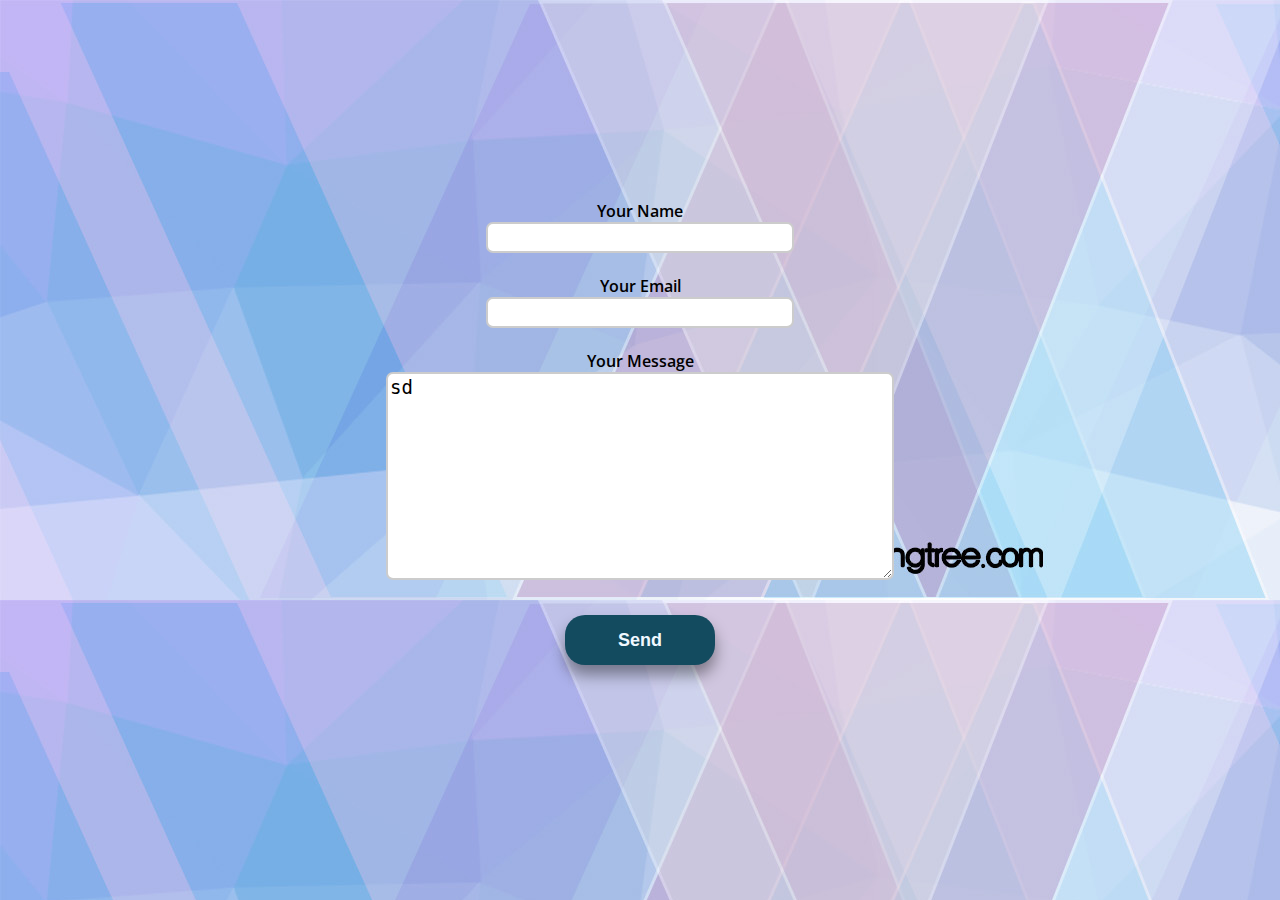
==== secpage.html @ 7bcf79fe "update" ====
<!DOCTYPE html>
<html>
    <head>
        <link rel="preconnect" href="https://fonts.googleapis.com">
<link rel="preconnect" href="https://fonts.gstatic.com" crossorigin>
<link href="https://fonts.googleapis.com/css2?family=Open+Sans:wght@300&display=swap" rel="stylesheet">
        <title>My profile</title>
        <link rel="stylesheet" href="style2.css">
    </head>
    <body>
        <form action="secpage.html">
            <label for="name">Your Name</label><br>
            <input type="text" id="name" name="name"> <br> <br>
            <label for="email">Your Email</label><br>
            <input type="text" id="email" name="email"> <br> <br>
            <label for="message">Your Message</label><br>
            <textarea name="message" id="message">sd</textarea>

        </form>
        <button type="button">Send</button>
    </body>
</html>
---- style2.css ----
body{
    text-align: center;
    font-family: 'Open Sans', sans-serif;
    background-image:url('background1.jpg');
    font-weight: 600;
}
form{
    margin-top: 200px;
}
input{
    height: 25px;
    width: 70%;
    border: 2px solid #ccc;
    border-radius: 7px;
    font-size: 19px;
}
input[type="text"] {
    width: 300px;
}

input[type=text]:focus {/*when focus it get LED black lights*/
    border: 3px solid #555;
  }
textarea{
    height: 200px;
    width: 500px;
    border: 2px solid #ccc;
    border-radius: 7px;
    font-size: 19px;
  }
.message{
    height: 200px;
}
button{
    font-family:'Segoe UI', Tahoma, Geneva, Verdana, sans-serif;
    font-weight: bold;
    font-size:18px;
    margin-top: 30px;
    display: block;
    margin-left: auto;
    margin-right: auto;
    height: 50px;
    width: 150px;
    border-radius: 20px;
    border: 30px;
    border-color: black;
    color: aliceblue;
    background-color: #134b5f;
    box-shadow: 0px 10px 15px rgba(0, 0, 0, 0.4);
    transition: all 0.3s ease 0s;
    
}
button:hover{
    background-color: darkcyan;
    box-shadow: 0px 15px 20px rgba(6, 6, 51, 0.979);
    transform: translateY(-7px);
    transition: 0.3s;
}
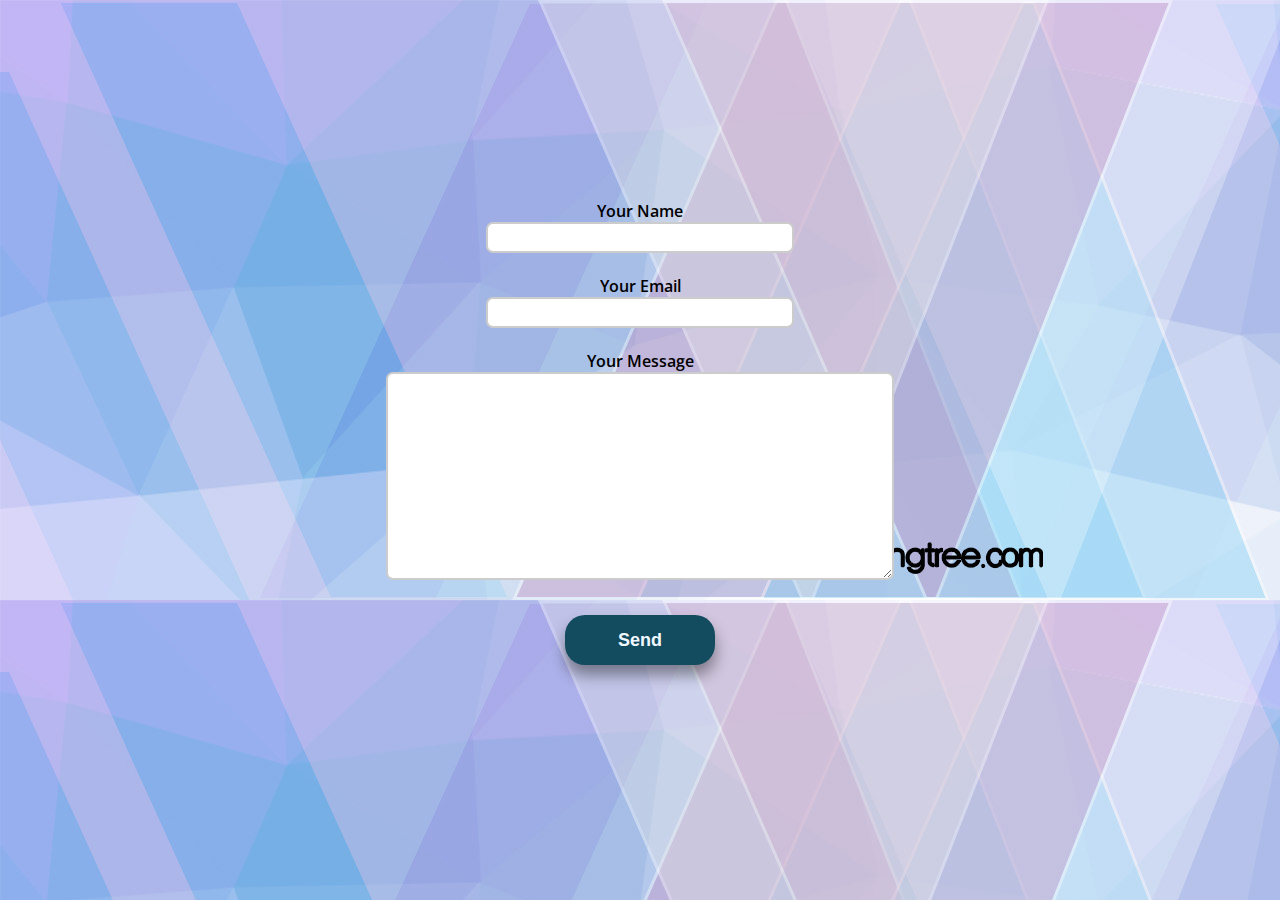
==== commit ce1075a6: "modifying issues" ====
--- a/secpage.html
+++ b/secpage.html
@@ -1,22 +1,22 @@
 <!DOCTYPE html>
 <html>
     <head>
-        <link rel="preconnect" href="https://fonts.googleapis.com">
+        <link rel="preconnect" href="https://fonts.googleapis.com"><!--google font-->
 <link rel="preconnect" href="https://fonts.gstatic.com" crossorigin>
 <link href="https://fonts.googleapis.com/css2?family=Open+Sans:wght@300&display=swap" rel="stylesheet">
         <title>My profile</title>
         <link rel="stylesheet" href="style2.css">
     </head>
     <body>
-        <form action="secpage.html">
+        <form action="secpage.html"><!--form in secpage.html action-->
             <label for="name">Your Name</label><br>
-            <input type="text" id="name" name="name"> <br> <br>
+            <input type="text" id="name" name="name"> <br> <br> <!--double br for spacing-->
             <label for="email">Your Email</label><br>
             <input type="text" id="email" name="email"> <br> <br>
             <label for="message">Your Message</label><br>
-            <textarea name="message" id="message">sd</textarea>
+            <textarea name="message" id="message"></textarea> <!--textarea because input text is only 1 line-->
 
         </form>
-        <button type="button">Send</button>
+        <button type="button">Send</button><!--button to send need javascript to get work-->
     </body>
 </html>--- a/style2.css
+++ b/style2.css
@@ -2,7 +2,7 @@
     text-align: center;
     font-family: 'Open Sans', sans-serif;
     background-image:url('background1.jpg');
-    font-weight: 600;
+    font-weight: 600; /*bold size font*/
 }
 form{
     margin-top: 200px;
@@ -13,6 +13,7 @@
     border: 2px solid #ccc;
     border-radius: 7px;
     font-size: 19px;
+    width: 300px;
 }
 input[type="text"] {
     width: 300px;
@@ -46,13 +47,13 @@
     border-color: black;
     color: aliceblue;
     background-color: #134b5f;
-    box-shadow: 0px 10px 15px rgba(0, 0, 0, 0.4);
-    transition: all 0.3s ease 0s;
+    box-shadow: 0px 10px 15px rgba(0, 0, 0, 0.4);/*shadows for the button*/
+    transition: all 0.3s ease 0s;/*Button animation*/
     
 }
 button:hover{
     background-color: darkcyan;
-    box-shadow: 0px 15px 20px rgba(6, 6, 51, 0.979);
+    box-shadow: 0px 15px 20px rgba(6, 6, 51, 0.979);/*increase shadows for the button*/
     transform: translateY(-7px);
-    transition: 0.3s;
+    transition: 0.3s;/*Button animation*/
 }